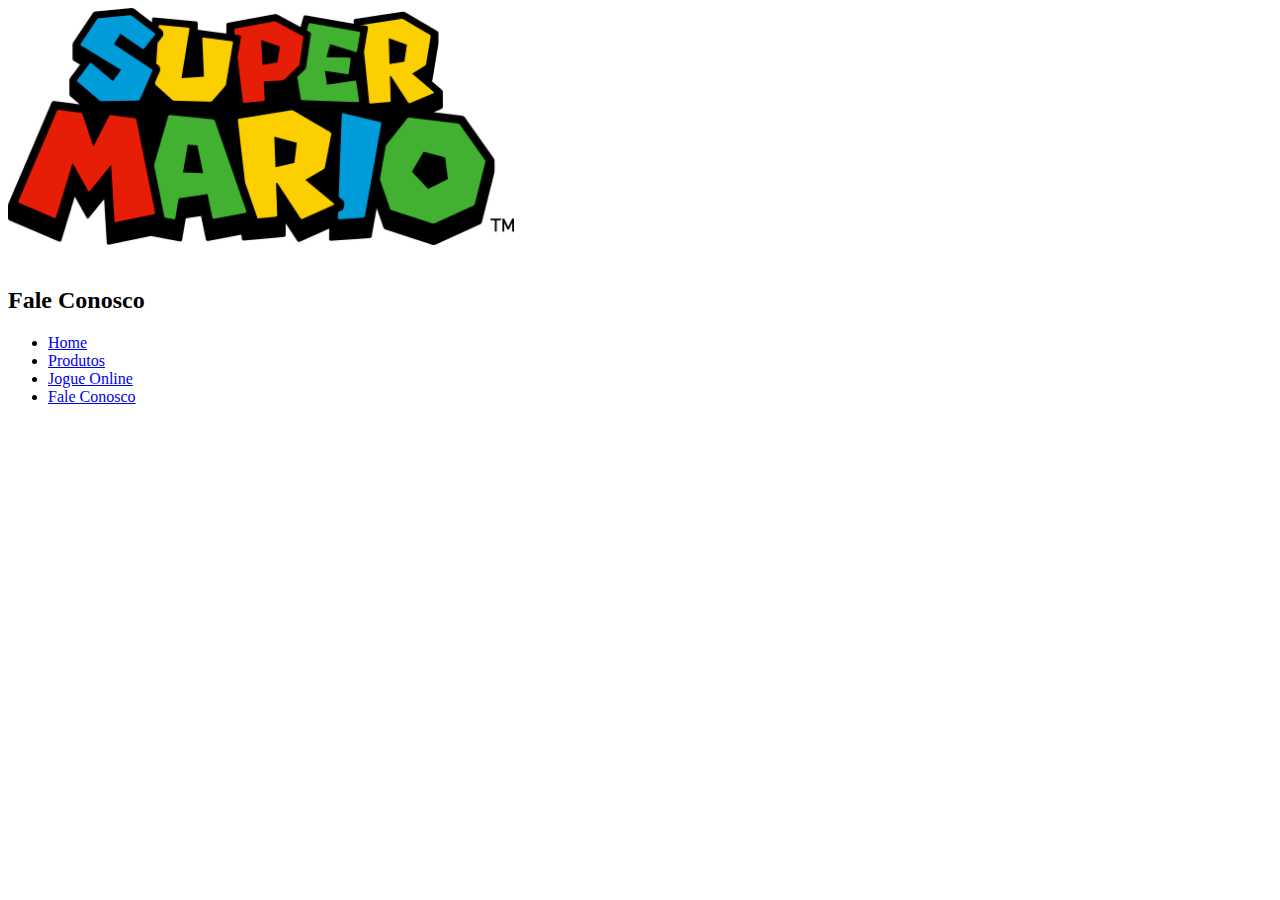
==== faleconosco.html @ 59b5ff8b "03/05" ====
<!DOCTYPE html>
    <html lang="pt-BR">

    <head>
        <meta charset="uft-8"/>
        <meta name="description" content="Super Mario World, originalmente chamado no Japão de Super Mario
         Bros é um jogo eletrônico de plataforma desenvolvido pela Nintendo Entertainment Analysis
          & Development e publicado pela Nintendo, em 1990, para o console Super Nintendo Entertainment System (SNES). " />


          <meta name="keywords" content="Super Mario World, Super Nintendo, SNES9X, Video-games, Emuladores"/>
          <meta name="author" content="Osvaldo Manieri Junior"/>

          <meta http-equiv="refresh" content="300">

          <title>Super Mario World</title>

    </head>

    <header>        
        <a href="Index.html" class="link-logo">
            <img src="Dados/Imagens/Logo1.png" alt="logo-super-mario" width="40%"/>
        </a>
        <br>
        <br>
        <h2> Fale Conosco</h2>
        <nav>
            <ul>
                <li><a href="index.html">Home</a></li>
                <li><a href="produtos.html"> Produtos</a></li>
                <li><a href="jogueonline.html">Jogue Online</a></li>
                <li><a href="faleconosco.html">Fale Conosco</a></li>
            </ul>
        </nav>
        
     </header>
     <main>
        <section>

        </section>
     </main>


    </html>
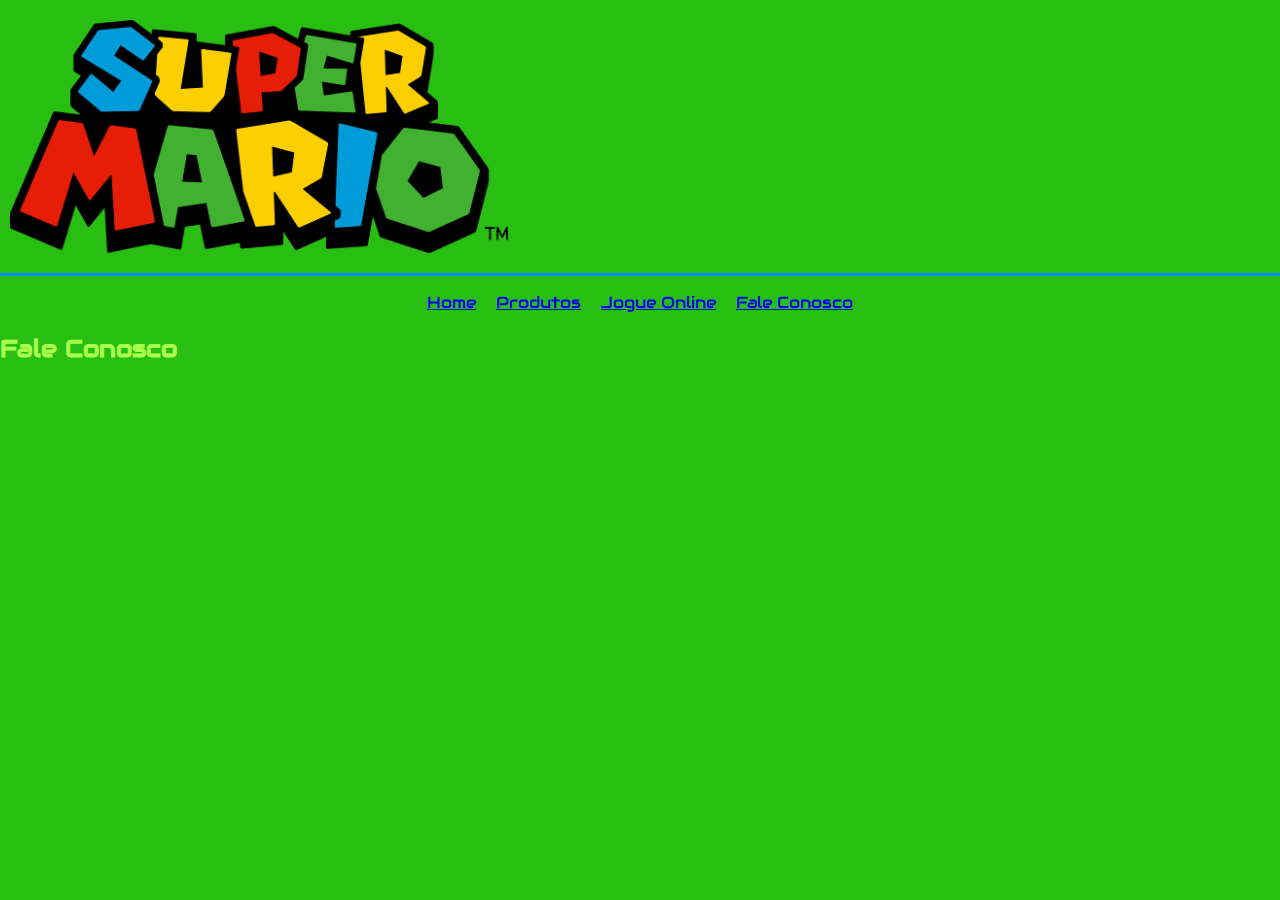
==== commit 2a2a2a77: "17/05" ====
--- a/faleconosco.html
+++ b/faleconosco.html
@@ -12,6 +12,12 @@
           <meta name="author" content="Osvaldo Manieri Junior"/>
 
           <meta http-equiv="refresh" content="300">
+          <meta name="viewport" content="width=device-width, initial-scale=1.0" />
+          <link rel="stylesheet" href="CSS/header.css"/>
+          <link rel="stylesheet" href="CSS/Estilo-global.css" />
+          <link rel="stylesheet" href="CSS/faleconosco.css" />
+          <link rel="stylesheet" href="CSS/footer.css" />
+          <link rel="stylesheet" href="https://fonts.googleapis.com/css?family=Audiowide">
 
           <title>Super Mario World</title>
 
@@ -21,9 +27,7 @@
         <a href="Index.html" class="link-logo">
             <img src="Dados/Imagens/Logo1.png" alt="logo-super-mario" width="40%"/>
         </a>
-        <br>
-        <br>
-        <h2> Fale Conosco</h2>
+       
         <nav>
             <ul>
                 <li><a href="index.html">Home</a></li>
@@ -36,7 +40,7 @@
      </header>
      <main>
         <section>
-
+            <h2> Fale Conosco</h2>
         </section>
      </main>
 
--- a/CSS/header.css
+++ b/CSS/header.css
@@ -0,0 +1,46 @@
+/* ESTILOS DO HEADER */
+
+
+/* header.link-logo é referente a margem e as configurações de formatos da tabela do logo da página */
+header .link-logo {
+    display: block;
+    padding: 20px 25px 15px 10px;
+    border-bottom: 3.5px solid #008bf8;
+}
+
+
+header nav ul{
+
+    padding: 0;
+    text-align: center;
+}
+
+header nav ul li {
+
+    display: inline-block;
+}
+
+header nav ul li:not(:last-child) {
+
+        margin-right: 15px;
+}
+
+.menu {
+
+    position: relative;
+    right: 2%;
+}
+
+.menu li a {
+    color: #008bf8; 
+    text-decoration: none;
+}
+
+.menu li a:hover {
+
+    color: #89fc00;
+    text-decoration: underline; 
+}
+
+
+
--- a/CSS/Estilo-global.css
+++ b/CSS/Estilo-global.css
@@ -0,0 +1,53 @@
+/*ESTILO GLOBAL DO SITE */ 
+
+html {
+
+    height: 100px; }
+
+body{
+
+background-color: #29bf12;
+font-family:"Audiowide", sans-serif;
+ color: #abff4f;
+ margin: 0;
+
+}
+
+
+.T1 {
+
+        padding: 0 20px;
+        font-size: 1.2em;
+        text-transform:uppercase;
+        color: #008bf8;
+        font-family: "Audiowide", sans-serif;
+        text-align: left;
+}
+
+ .logo {
+    
+    width: 75%;
+    margin-left: 17%;
+    margin-right: auto;
+
+ }
+
+ .texto1 {
+
+    font-size: 1em;
+ }
+
+ .texto2 {
+
+    font-size: 1em;
+ }
+
+ @media screen and (min-width: 992px) {
+   
+ .logo {
+
+    width: 35%;
+    margin: auto 30%;
+ }
+    
+} --- a/CSS/footer.css
+++ b/CSS/footer.css
@@ -0,0 +1,12 @@
+/* ESTILOS RELACIONADOS AO RODAPÉ */
+
+footer {
+  
+    text-align: center;
+    border-top: 2px solid #008bf8;
+    padding: 20 px;
+    margin: auto;
+    text-transform: lowercase;
+    color: #008bf8;
+
+}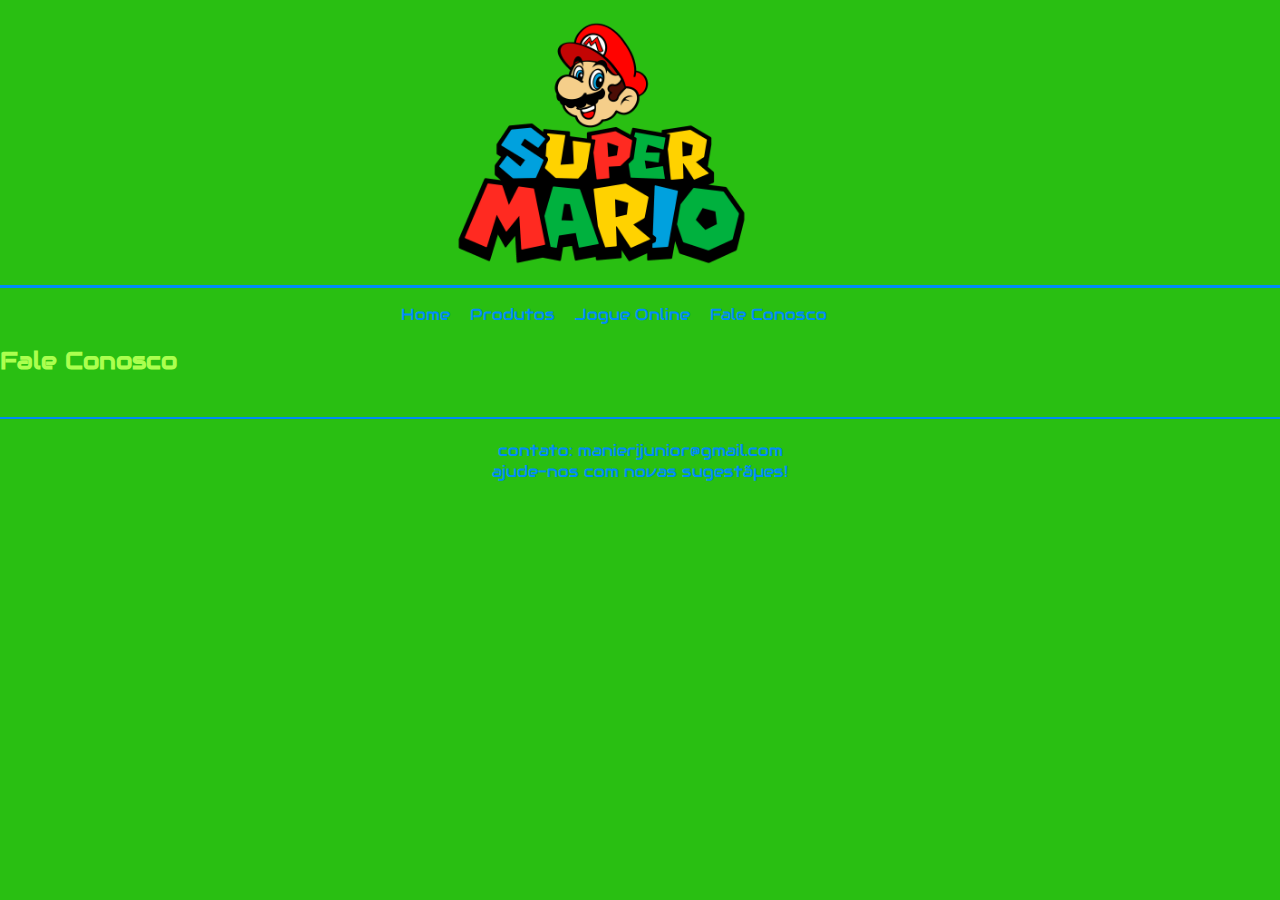
==== commit 9445e87e: "18/05" ====
--- a/faleconosco.html
+++ b/faleconosco.html
@@ -25,10 +25,10 @@
 
     <header>        
         <a href="Index.html" class="link-logo">
-            <img src="Dados/Imagens/Logo1.png" alt="logo-super-mario" width="40%"/>
+            <img class='logo' src="Dados/Imagens/Logo2.png" alt="logo-super-mario" width="40%"/>
         </a>
        
-        <nav>
+        <nav class="menu">
             <ul>
                 <li><a href="index.html">Home</a></li>
                 <li><a href="produtos.html"> Produtos</a></li>
@@ -38,11 +38,27 @@
         </nav>
         
      </header>
+
+     <body>
      <main>
         <section>
             <h2> Fale Conosco</h2>
         </section>
      </main>
 
+     <br>
 
-    </html>+     <footer>
+        <section>
+            <br>
+            <span>contato: manierijunior@gmail.com </span>
+            <br>
+            <span> ajude-nos com novas sugestões! </span>
+        </section>
+ 
+    </footer>
+ 
+  
+
+</body>
+</html>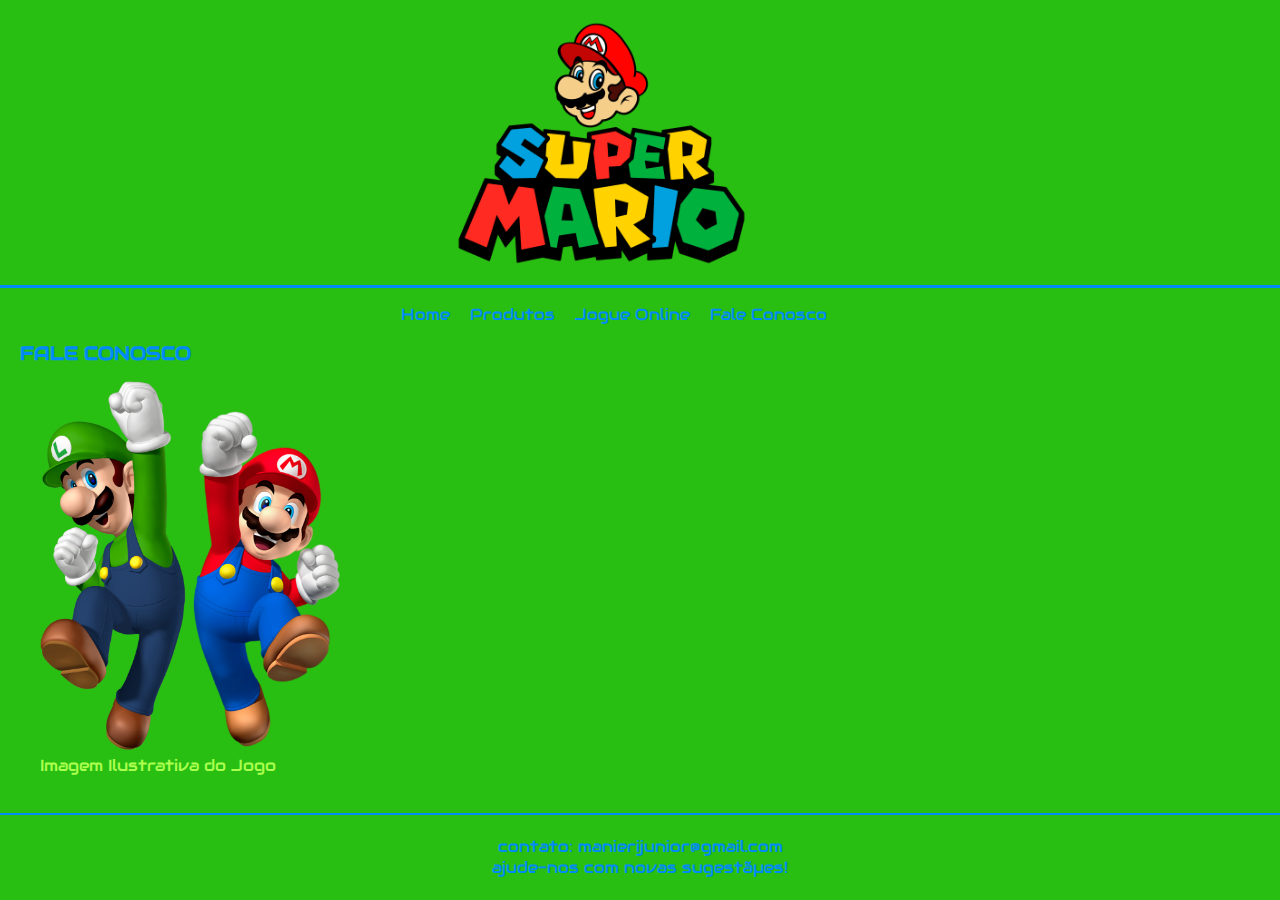
==== commit 152ec8d4: "19-05" ====
--- a/faleconosco.html
+++ b/faleconosco.html
@@ -41,8 +41,16 @@
 
      <body>
      <main>
+            
+        <h2 class="T1"> Fale Conosco</h2>
+        
         <section>
-            <h2> Fale Conosco</h2>
+            <figure class="imagem2">
+                <img src="Dados\Imagens\05.png" width="25%" alt="Mario e Luigi 2"/>
+                    <figcaption> Imagem Ilustrativa do Jogo</figcaption>
+            </figure>
+
+
         </section>
      </main>
 
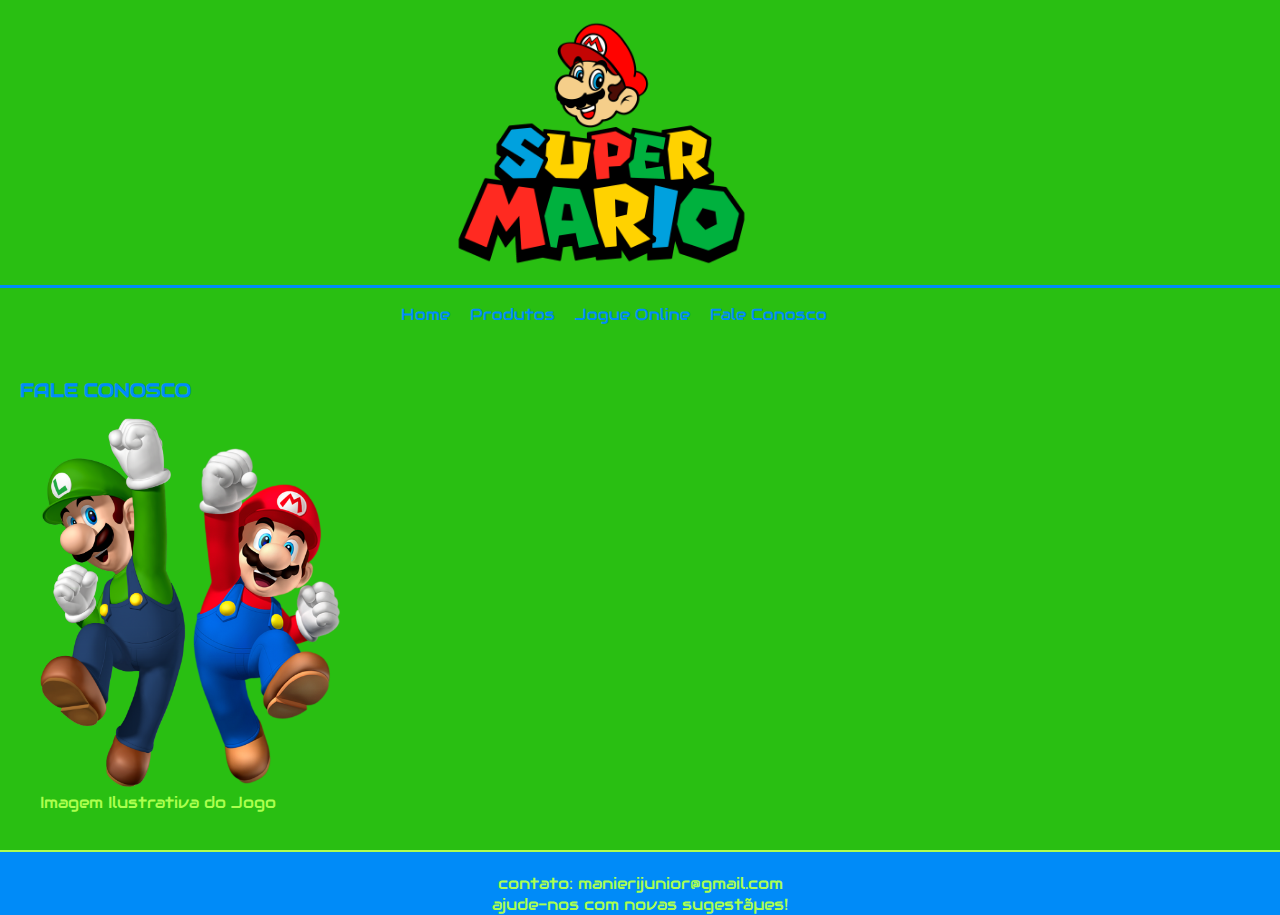
==== commit d743626a: "29/05" ====
--- a/faleconosco.html
+++ b/faleconosco.html
@@ -41,7 +41,8 @@
 
      <body>
      <main>
-            
+           
+        <br>
         <h2 class="T1"> Fale Conosco</h2>
         
         <section>
--- a/CSS/header.css
+++ b/CSS/header.css
@@ -42,5 +42,3 @@
     text-decoration: underline; 
 }
 
-
-
--- a/CSS/footer.css
+++ b/CSS/footer.css
@@ -2,11 +2,12 @@
 
 footer {
   
+    background-color: #008bf8;
     text-align: center;
-    border-top: 2px solid #008bf8;
+    border-top: 2px solid #abff4f;
     padding: 20 px;
     margin: auto;
     text-transform: lowercase;
-    color: #008bf8;
+    color: #abff4f;
 
 }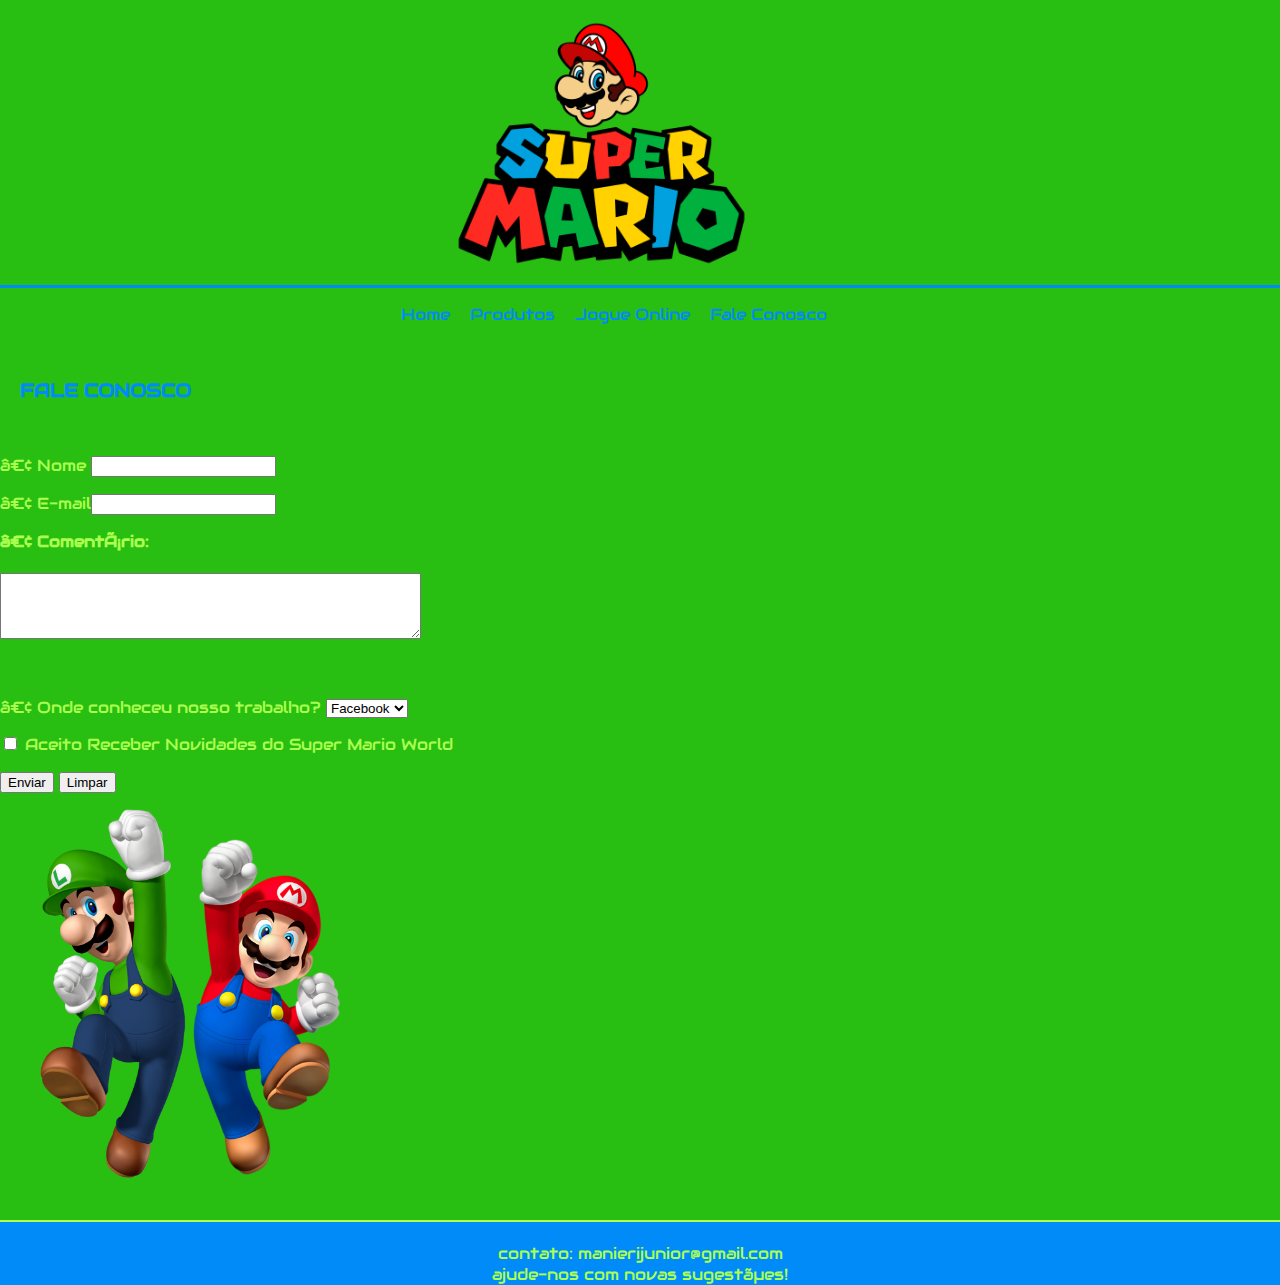
==== commit 1f675af6: "fale conosco" ====
--- a/faleconosco.html
+++ b/faleconosco.html
@@ -44,12 +44,43 @@
            
         <br>
         <h2 class="T1"> Fale Conosco</h2>
+        <br>
+
         
+        
+        <p><label>• Nome </label><input type="text" name="Nome" maxlength="100"/></p>
+        <p><label>• E-mail</label><input type="tex" name="Email" maxlength="50"/></p>
+        <p><label><strong>• Comentário: </strong></label><br><br><textarea name="Comentario" cols="50" rows="4"></textarea></p>
+        <br>
+        <p><label>• Onde conheceu nosso trabalho?</label>
+        
+        <select name="Conheceu">
+                <option>Facebook</option>
+                <option>Instagram</option>
+                <option>Amigos</option>
+                <option>Google</option>
+        </select>
+            
+    </p>
+
+    <p><input type="checkbox" name="Aceite" value="Aceite">
+        <label>Aceito Receber Novidades do Super Mario World</label>
+    </p>
+    <p>
+        <input type="submit" name="Enviar" value="Enviar"/>
+        <input type="reset" name="Limpar" value="Limpar"/>
+    </p>
+
+
+
+
+
+
+
         <section>
             <figure class="imagem2">
                 <img src="Dados\Imagens\05.png" width="25%" alt="Mario e Luigi 2"/>
-                    <figcaption> Imagem Ilustrativa do Jogo</figcaption>
-            </figure>
+                                </figure>
 
 
         </section>
